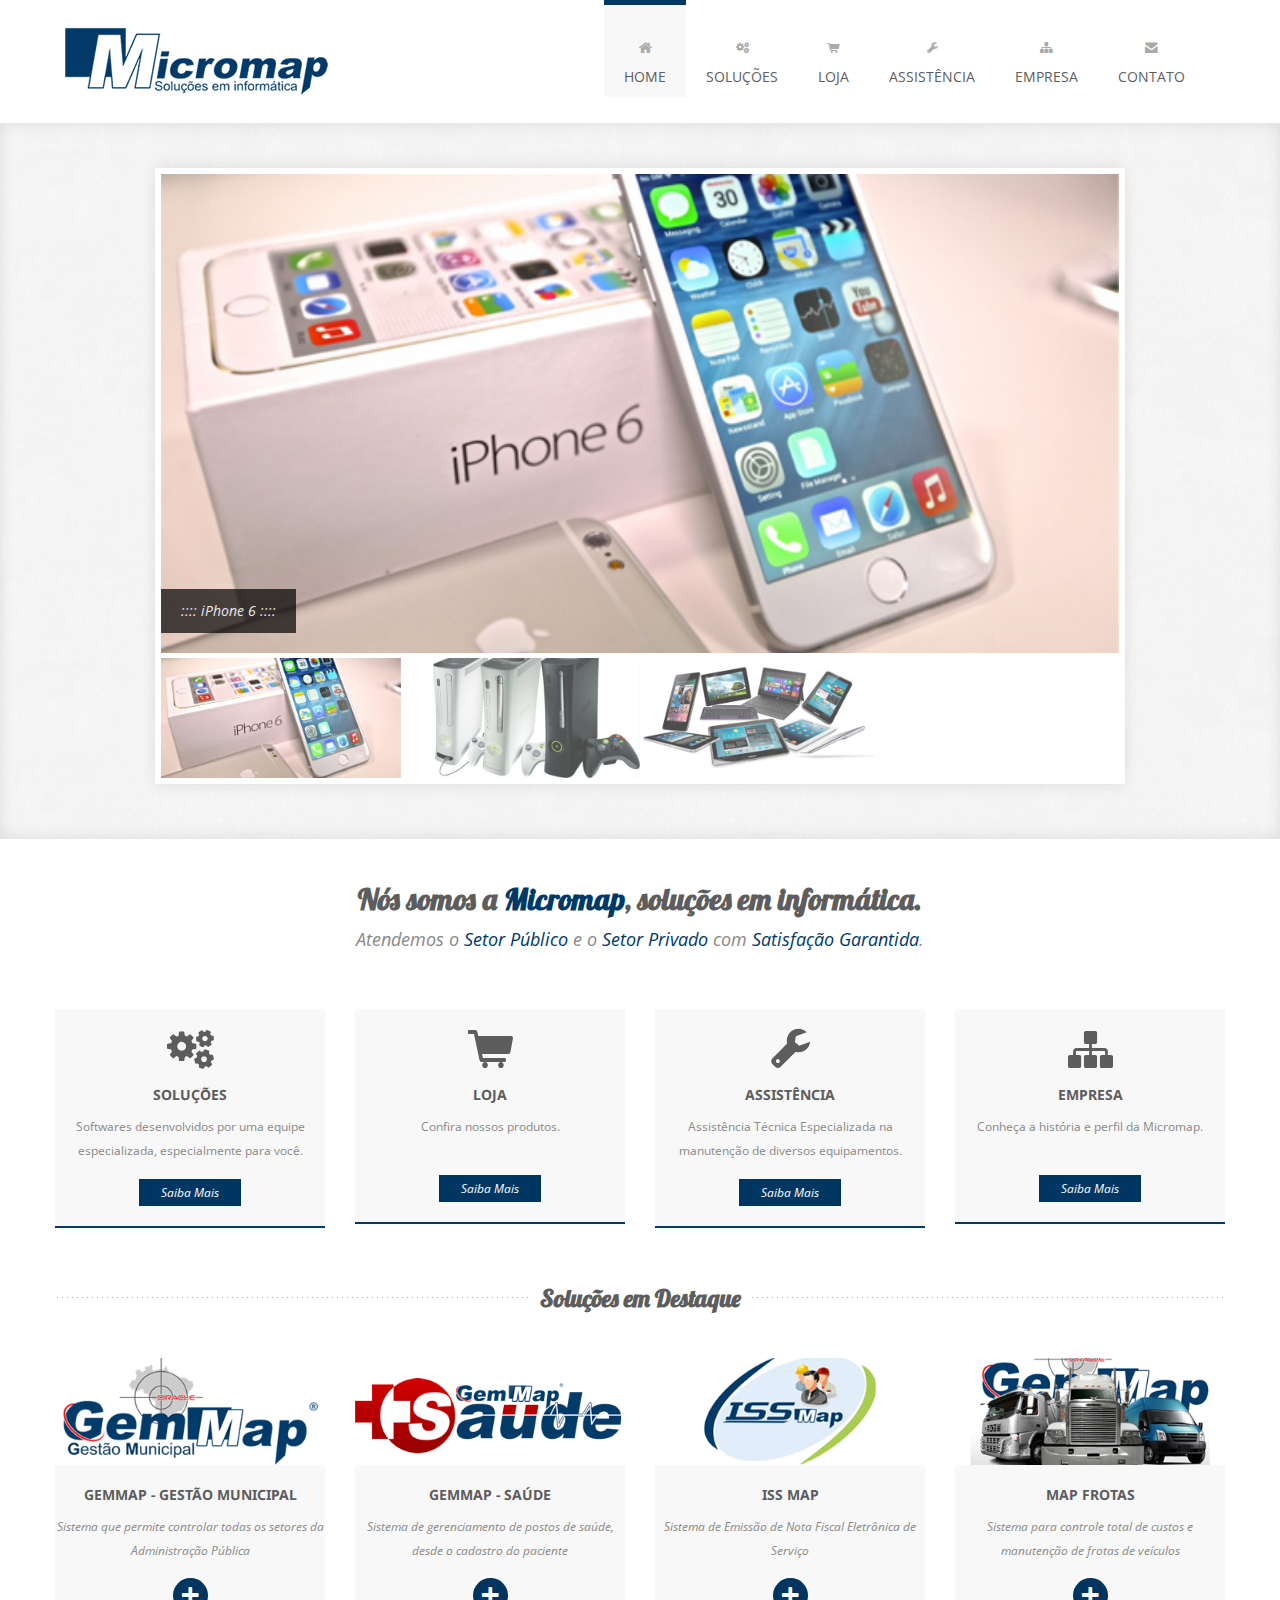
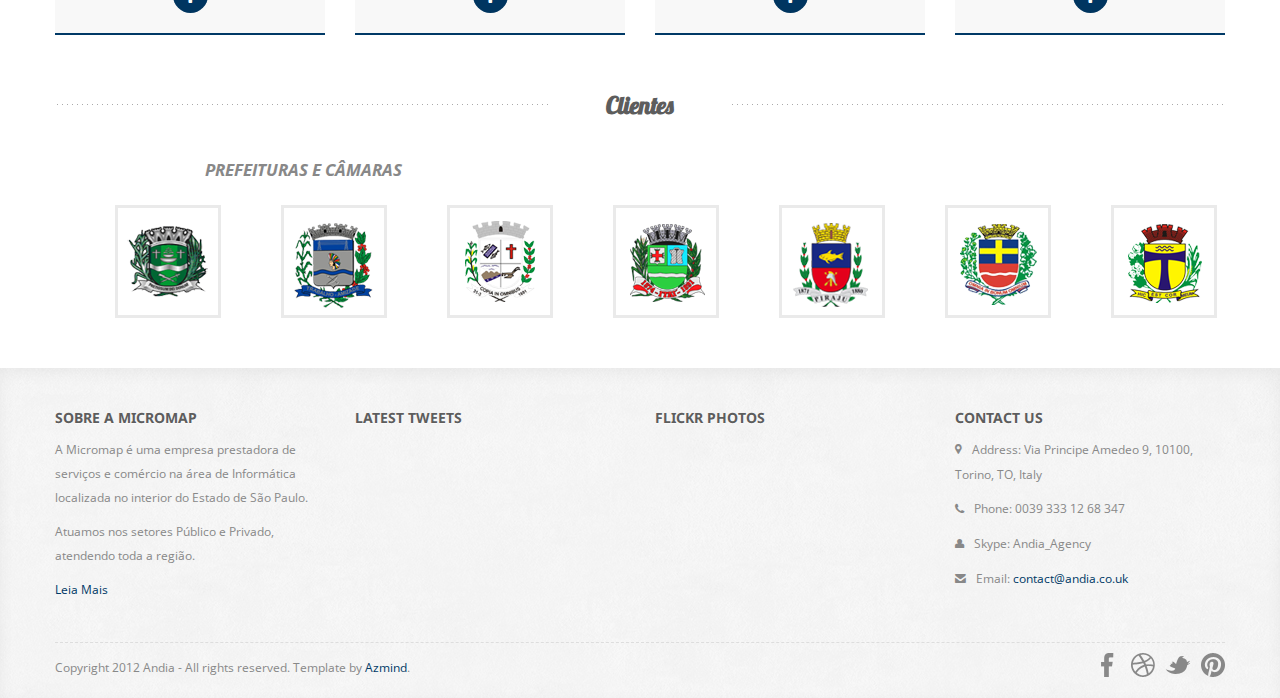
==== Site/src/main/webapp/index.html @ 8d714d4f "projeto" ====
<!DOCTYPE html>
<html lang="en">

    <head>

        <meta charset="utf-8">
        <title>Micromap - Soluções em Informática</title>
        <meta name="viewport" content="width=device-width, initial-scale=1.0">
        <meta name="description" content="">
        <meta name="author" content="">

        <!-- CSS -->
        <link rel="stylesheet" href="http://fonts.googleapis.com/css?family=Open+Sans:400italic,400">
        <link rel="stylesheet" href="http://fonts.googleapis.com/css?family=Droid+Sans">
        <link rel="stylesheet" href="http://fonts.googleapis.com/css?family=Lobster">
        <link rel="stylesheet" href="assets/bootstrap/css/bootstrap.min.css">
        <link rel="stylesheet" href="assets/prettyPhoto/css/prettyPhoto.css">
        <link rel="stylesheet" href="assets/css/flexslider.css">
        <link rel="stylesheet" href="assets/css/font-awesome.css">
        <link rel="stylesheet" href="assets/css/style.css">

        <!-- HTML5 shim, for IE6-8 support of HTML5 elements -->
        <!--[if lt IE 9]>
            <script src="http://html5shim.googlecode.com/svn/trunk/html5.js"></script>
        <![endif]-->

        <!-- Favicon and touch icons -->
        <link rel="shortcut icon" href="assets/ico/favicon.png">
        <link rel="apple-touch-icon-precomposed" sizes="144x144" href="assets/ico/apple-touch-icon-144-precomposed.png">
        <link rel="apple-touch-icon-precomposed" sizes="114x114" href="assets/ico/apple-touch-icon-114-precomposed.png">
        <link rel="apple-touch-icon-precomposed" sizes="72x72" href="assets/ico/apple-touch-icon-72-precomposed.png">
        <link rel="apple-touch-icon-precomposed" href="assets/ico/apple-touch-icon-57-precomposed.png">

    </head>

    <body>

        <!-- Header -->
        <div class="container">
            <div class="header row">
                <div class="span12">
                    <div class="navbar">
                        <div class="navbar-inner">
                            <a class="btn btn-navbar" data-toggle="collapse" data-target=".nav-collapse">
                                <span class="icon-bar"></span>
                                <span class="icon-bar"></span>
                                <span class="icon-bar"></span>
                            </a>
                            <h1>
                                <a class="brand" href="index.html">Micromap - Soluções em Informática</a>
                            </h1>
                            <div class="nav-collapse collapse">
                                <ul class="nav pull-right">
                                    <li class="current-page">
                                        <a href="index.html"><i class="icon-home"></i><br />Home</a>
                                    </li>
                                    <li>
                                        <a href="solucoes.html"><i class="icon-cogs"></i><br />Soluções</a>
                                    </li>
                                    <li>
                                        <a href="#"><i class="icon-shopping-cart"></i><br />Loja</a>
                                    </li>
                                    <li>
                                        <a href="assistencia.html"><i class="icon-wrench"></i><br />Assistência</a>
                                    </li>
                                    <li>
                                        <a href="empresa.html"><i class="icon-sitemap"></i><br />Empresa</a>
                                    </li>
                                    <li>
                                        <a href="contato.html"><i class="icon-envelope-alt"></i><br />Contato</a>
                                    </li>
                                </ul>
                            </div>
                        </div>
                    </div>
                </div>
            </div>
        </div>

        <!-- Slider -->
        <div class="slider">
            <div class="container">
                <div class="row">
                    <div class="span10 offset1">
                        <div class="flexslider">
                            <ul class="slides">
                                <li data-thumb="assets/img/slider/01.jpg">
                                    <img src="assets/img/slider/01.jpg">
                                    <p class="flex-caption">:::: iPhone 6 ::::</p>
                                </li>
                                <li data-thumb="assets/img/slider/02.jpg">
                                    <img src="assets/img/slider/02.jpg">
                                    <p class="flex-caption">:::: Xbox 360 ::::</p>
                                </li>
                                <li data-thumb="assets/img/slider/03.jpg">
                                    <img src="assets/img/slider/03.jpg">
                                    <p class="flex-caption">:::: Computadores, Celulares e Tablets ::::</p>
                                </li>
                            </ul>
                        </div>
                    </div>
                </div>
            </div>
        </div>

        <!-- Site Description -->
        <div class="presentation container">
            <h2>Nós somos a <span class="blue">Micromap</span>, soluções em informática.</h2>
            <p>Atendemos o <span class="blue">Setor Público</span> e o <span class="blue">Setor Privado </span>com <span class="blue">Satisfação Garantida</span>.</p>
        </div>

        <!-- Services -->
        <div class="what-we-do container">
            <div class="row">
                <div class="service span3">
                    <div class="icon-awesome">
                        <i class="icon-cogs"></i>
                    </div>
                    <h4>Soluções</h4>
                    <p>Softwares desenvolvidos por uma equipe especializada, especialmente para você.</p>
                    <a href="solucoes.html">Saiba Mais</a>
                </div>
                <div class="service span3">
                    <div class="icon-awesome">
                        <i class="icon-shopping-cart"></i>
                    </div>
                    <h4>Loja</h4>
                    <p>Confira nossos produtos.</p><br>
                    <a href="#">Saiba Mais</a>
                </div>
                <div class="service span3">
                    <div class="icon-awesome">
                        <i class="icon-wrench"></i>
                    </div>
                    <h4>Assistência</h4>
                    <p>Assistência Técnica Especializada na manutenção de diversos equipamentos.</p>
                    <a href="assistencia.html">Saiba Mais</a>
                </div>
                <div class="service span3">
                    <div class="icon-awesome">
                        <i class="icon-sitemap"></i>
                    </div>
                    <h4>Empresa</h4>
                    <p>Conheça a história e perfil da Micromap.</p><br>
                    <a href="empresa.html">Saiba Mais</a>
                </div>
            </div>
        </div>

        <!-- Latest Work -->
        <div class="portfolio container">
            <div class="portfolio-title">
                <h3>Soluções em Destaque</h3>
            </div>
            <div class="row">
                <div class="work span3">
                    <img src="assets/img/portfolio/work1.png" alt="">
                    <h4>GemMap - Gestão Municipal</h4>
                    <p>Sistema que permite controlar todas os setores da Administração Pública</p>
                    <div class="icon-awesome">
                        <a href="solucoes.html"><i class="icon-plus"></i></a>
                    </div>
                </div>
                <div class="work span3">
                    <img src="assets/img/portfolio/work2.png" alt="">
                    <h4>GemMap - Saúde</h4>
                    <p>Sistema de gerenciamento de postos de saúde, desde o cadastro do paciente</p>
                    <div class="icon-awesome">
                        <a href="solucoes.html"><i class="icon-plus"></i></a>
                    </div>
                </div>
                <div class="work span3">
                    <img src="assets/img/portfolio/work3.png" alt="">
                    <h4>ISS Map</h4>
                    <p>Sistema de Emissão de Nota Fiscal Eletrônica de Serviço</p>
                    <div class="icon-awesome">
                        <a href="solucoes.html"><i class="icon-plus"></i></a>
                    </div>
                </div>
                <div class="work span3">
                    <img src="assets/img/portfolio/work4.png" alt="">
                    <h4>Map Frotas</h4>
                    <p>Sistema para controle total de custos e manutenção de frotas de veículos</p>
                    <div class="icon-awesome">
                       <a href="solucoes.html"><i class="icon-plus"></i></a>
                    </div>
                </div>
            </div>
        </div>

        <!-- Testimonials -->
        <div class="testimonials container">
            <div class="testimonials-title">
                <h3>Clientes</h3>
            </div>
            <div class="row">
                <div class="testimonial-list span12">
                    <div class="tabbable tabs-below">
                        <div class="tab-content">
                            <div class="tab-pane active" id="prefeituras">
                             	<p style="font-size: 16.5px;font-weight: bold;">PREFEITURAS E CÂMARAS</p>
                                <img src="assets/img/clientes/logo_aguas.png" title="" alt="">
                                <img src="assets/img/clientes/logo_chavantes.png" title="" alt="">
                                <img src="assets/img/clientes/logo_fartura.png" title="" alt="">
                                <img src="assets/img/clientes/logo_itai.png" title="" alt="">
                                <img src="assets/img/clientes/logo_piraju.png" title="" alt="">
                                <img src="assets/img/clientes/logo_scruz.png" title="" alt="">
                                <img src="assets/img/clientes/logo_spedro.png" title="" alt="">
                                <br>
                            </div>
                        </div>
                   </div>
                </div>
            </div>
        </div>

        <!-- Footer -->
        <footer>
            <div class="container">
                <div class="row">
                    <div class="widget span3">
                        <h4>Sobre a Micromap</h4>
                        <p>A Micromap é uma empresa prestadora de serviços e comércio na área de Informática localizada no interior do Estado de São Paulo.
                        </p>
                        <p>Atuamos nos setores Público e Privado, atendendo toda a região.
                        </p>
                        <p><a href="empresa.html">Leia Mais</a></p>
                    </div>
                    <div class="widget span3">
                        <h4>Latest Tweets</h4>
                        <div class="show-tweets"></div>
                    </div>
                    <div class="widget span3">
                        <h4>Flickr Photos</h4>
                        <ul class="flickr-feed"></ul>
                    </div>
                    <div class="widget span3">
                        <h4>Contact Us</h4>
                        <p><i class="icon-map-marker"></i> Address: Via Principe Amedeo 9, 10100, Torino, TO, Italy</p>
                        <p><i class="icon-phone"></i> Phone: 0039 333 12 68 347</p>
                        <p><i class="icon-user"></i> Skype: Andia_Agency</p>
                        <p><i class="icon-envelope-alt"></i> Email: <a href="">contact@andia.co.uk</a></p>
                    </div>
                </div>
                <div class="footer-border"></div>
                <div class="row">
                    <div class="copyright span4">
                        <p>Copyright 2012 Andia - All rights reserved. Template by <a href="http://azmind.com">Azmind</a>.</p>
                    </div>
                    <div class="social span8">
                        <a class="facebook" href=""></a>
                        <a class="dribbble" href=""></a>
                        <a class="twitter" href=""></a>
                        <a class="pinterest" href=""></a>
                    </div>
                </div>
            </div>
        </footer>

        <!-- Javascript -->
        <script src="assets/js/jquery-1.8.2.min.js"></script>
        <script src="assets/bootstrap/js/bootstrap.min.js"></script>
        <script src="assets/js/jquery.flexslider.js"></script>
        <script src="assets/js/jquery.tweet.js"></script>
        <script src="assets/js/jflickrfeed.js"></script>
        <script src="http://maps.google.com/maps/api/js?sensor=true"></script>
        <script src="assets/js/jquery.ui.map.min.js"></script>
        <script src="assets/js/jquery.quicksand.js"></script>
        <script src="assets/prettyPhoto/js/jquery.prettyPhoto.js"></script>
        <script src="assets/js/scripts.js"></script>

    </body>

</html>
---- Site/src/main/webapp/assets/prettyPhoto/css/prettyPhoto.css ----
div.pp_default .pp_top,div.pp_default .pp_top .pp_middle,div.pp_default .pp_top .pp_left,div.pp_default .pp_top .pp_right,div.pp_default .pp_bottom,div.pp_default .pp_bottom .pp_left,div.pp_default .pp_bottom .pp_middle,div.pp_default .pp_bottom .pp_right{height:13px}
div.pp_default .pp_top .pp_left{background:url(../images/prettyPhoto/default/sprite.png) -78px -93px no-repeat}
div.pp_default .pp_top .pp_middle{background:url(../images/prettyPhoto/default/sprite_x.png) top left repeat-x}
div.pp_default .pp_top .pp_right{background:url(../images/prettyPhoto/default/sprite.png) -112px -93px no-repeat}
div.pp_default .pp_content .ppt{color:#f8f8f8}
div.pp_default .pp_content_container .pp_left{background:url(../images/prettyPhoto/default/sprite_y.png) -7px 0 repeat-y;padding-left:13px}
div.pp_default .pp_content_container .pp_right{background:url(../images/prettyPhoto/default/sprite_y.png) top right repeat-y;padding-right:13px}
div.pp_default .pp_next:hover{background:url(../images/prettyPhoto/default/sprite_next.png) center right no-repeat;cursor:pointer}
div.pp_default .pp_previous:hover{background:url(../images/prettyPhoto/default/sprite_prev.png) center left no-repeat;cursor:pointer}
div.pp_default .pp_expand{background:url(../images/prettyPhoto/default/sprite.png) 0 -29px no-repeat;cursor:pointer;width:28px;height:28px}
div.pp_default .pp_expand:hover{background:url(../images/prettyPhoto/default/sprite.png) 0 -56px no-repeat;cursor:pointer}
div.pp_default .pp_contract{background:url(../images/prettyPhoto/default/sprite.png) 0 -84px no-repeat;cursor:pointer;width:28px;height:28px}
div.pp_default .pp_contract:hover{background:url(../images/prettyPhoto/default/sprite.png) 0 -113px no-repeat;cursor:pointer}
div.pp_default .pp_close{width:30px;height:30px;background:url(../images/prettyPhoto/default/sprite.png) 2px 1px no-repeat;cursor:pointer}
div.pp_default .pp_gallery ul li a{background:url(../images/prettyPhoto/default/default_thumb.png) center center #f8f8f8;border:1px solid #aaa}
div.pp_default .pp_social{margin-top:7px}
div.pp_default .pp_gallery a.pp_arrow_previous,div.pp_default .pp_gallery a.pp_arrow_next{position:static;left:auto}
div.pp_default .pp_nav .pp_play,div.pp_default .pp_nav .pp_pause{background:url(../images/prettyPhoto/default/sprite.png) -51px 1px no-repeat;height:30px;width:30px}
div.pp_default .pp_nav .pp_pause{background-position:-51px -29px}
div.pp_default a.pp_arrow_previous,div.pp_default a.pp_arrow_next{background:url(../images/prettyPhoto/default/sprite.png) -31px -3px no-repeat;height:20px;width:20px;margin:4px 0 0}
div.pp_default a.pp_arrow_next{left:52px;background-position:-82px -3px}
div.pp_default .pp_content_container .pp_details{margin-top:5px}
div.pp_default .pp_nav{clear:none;height:30px;width:110px;position:relative}
div.pp_default .pp_nav .currentTextHolder{font-family:Georgia;font-style:italic;color:#999;font-size:11px;left:75px;line-height:25px;position:absolute;top:2px;margin:0;padding:0 0 0 10px}
div.pp_default .pp_close:hover,div.pp_default .pp_nav .pp_play:hover,div.pp_default .pp_nav .pp_pause:hover,div.pp_default .pp_arrow_next:hover,div.pp_default .pp_arrow_previous:hover{opacity:0.7}
div.pp_default .pp_description{font-size:11px;font-weight:700;line-height:14px;margin:5px 50px 5px 0}
div.pp_default .pp_bottom .pp_left{background:url(../images/prettyPhoto/default/sprite.png) -78px -127px no-repeat}
div.pp_default .pp_bottom .pp_middle{background:url(../images/prettyPhoto/default/sprite_x.png) bottom left repeat-x}
div.pp_default .pp_bottom .pp_right{background:url(../images/prettyPhoto/default/sprite.png) -112px -127px no-repeat}
div.pp_default .pp_loaderIcon{background:url(../images/prettyPhoto/default/loader.gif) center center no-repeat}
div.light_rounded .pp_top .pp_left{background:url(../images/prettyPhoto/light_rounded/sprite.png) -88px -53px no-repeat}
div.light_rounded .pp_top .pp_right{background:url(../images/prettyPhoto/light_rounded/sprite.png) -110px -53px no-repeat}
div.light_rounded .pp_next:hover{background:url(../images/prettyPhoto/light_rounded/btnNext.png) center right no-repeat;cursor:pointer}
div.light_rounded .pp_previous:hover{background:url(../images/prettyPhoto/light_rounded/btnPrevious.png) center left no-repeat;cursor:pointer}
div.light_rounded .pp_expand{background:url(../images/prettyPhoto/light_rounded/sprite.png) -31px -26px no-repeat;cursor:pointer}
div.light_rounded .pp_expand:hover{background:url(../images/prettyPhoto/light_rounded/sprite.png) -31px -47px no-repeat;cursor:pointer}
div.light_rounded .pp_contract{background:url(../images/prettyPhoto/light_rounded/sprite.png) 0 -26px no-repeat;cursor:pointer}
div.light_rounded .pp_contract:hover{background:url(../images/prettyPhoto/light_rounded/sprite.png) 0 -47px no-repeat;cursor:pointer}
div.light_rounded .pp_close{width:75px;height:22px;background:url(../images/prettyPhoto/light_rounded/sprite.png) -1px -1px no-repeat;cursor:pointer}
div.light_rounded .pp_nav .pp_play{background:url(../images/prettyPhoto/light_rounded/sprite.png) -1px -100px no-repeat;height:15px;width:14px}
div.light_rounded .pp_nav .pp_pause{background:url(../images/prettyPhoto/light_rounded/sprite.png) -24px -100px no-repeat;height:15px;width:14px}
div.light_rounded .pp_arrow_previous{background:url(../images/prettyPhoto/light_rounded/sprite.png) 0 -71px no-repeat}
div.light_rounded .pp_arrow_next{background:url(../images/prettyPhoto/light_rounded/sprite.png) -22px -71px no-repeat}
div.light_rounded .pp_bottom .pp_left{background:url(../images/prettyPhoto/light_rounded/sprite.png) -88px -80px no-repeat}
div.light_rounded .pp_bottom .pp_right{background:url(../images/prettyPhoto/light_rounded/sprite.png) -110px -80px no-repeat}
div.dark_rounded .pp_top .pp_left{background:url(../images/prettyPhoto/dark_rounded/sprite.png) -88px -53px no-repeat}
div.dark_rounded .pp_top .pp_right{background:url(../images/prettyPhoto/dark_rounded/sprite.png) -110px -53px no-repeat}
div.dark_rounded .pp_content_container .pp_left{background:url(../images/prettyPhoto/dark_rounded/contentPattern.png) top left repeat-y}
div.dark_rounded .pp_content_container .pp_right{background:url(../images/prettyPhoto/dark_rounded/contentPattern.png) top right repeat-y}
div.dark_rounded .pp_next:hover{background:url(../images/prettyPhoto/dark_rounded/btnNext.png) center right no-repeat;cursor:pointer}
div.dark_rounded .pp_previous:hover{background:url(../images/prettyPhoto/dark_rounded/btnPrevious.png) center left no-repeat;cursor:pointer}
div.dark_rounded .pp_expand{background:url(../images/prettyPhoto/dark_rounded/sprite.png) -31px -26px no-repeat;cursor:pointer}
div.dark_rounded .pp_expand:hover{background:url(../images/prettyPhoto/dark_rounded/sprite.png) -31px -47px no-repeat;cursor:pointer}
div.dark_rounded .pp_contract{background:url(../images/prettyPhoto/dark_rounded/sprite.png) 0 -26px no-repeat;cursor:pointer}
div.dark_rounded .pp_contract:hover{background:url(../images/prettyPhoto/dark_rounded/sprite.png) 0 -47px no-repeat;cursor:pointer}
div.dark_rounded .pp_close{width:75px;height:22px;background:url(../images/prettyPhoto/dark_rounded/sprite.png) -1px -1px no-repeat;cursor:pointer}
div.dark_rounded .pp_description{margin-right:85px;color:#fff}
div.dark_rounded .pp_nav .pp_play{background:url(../images/prettyPhoto/dark_rounded/sprite.png) -1px -100px no-repeat;height:15px;width:14px}
div.dark_rounded .pp_nav .pp_pause{background:url(../images/prettyPhoto/dark_rounded/sprite.png) -24px -100px no-repeat;height:15px;width:14px}
div.dark_rounded .pp_arrow_previous{background:url(../images/prettyPhoto/dark_rounded/sprite.png) 0 -71px no-repeat}
div.dark_rounded .pp_arrow_next{background:url(../images/prettyPhoto/dark_rounded/sprite.png) -22px -71px no-repeat}
div.dark_rounded .pp_bottom .pp_left{background:url(../images/prettyPhoto/dark_rounded/sprite.png) -88px -80px no-repeat}
div.dark_rounded .pp_bottom .pp_right{background:url(../images/prettyPhoto/dark_rounded/sprite.png) -110px -80px no-repeat}
div.dark_rounded .pp_loaderIcon{background:url(../images/prettyPhoto/dark_rounded/loader.gif) center center no-repeat}
div.dark_square .pp_left,div.dark_square .pp_middle,div.dark_square .pp_right,div.dark_square .pp_content{background:#000}
div.dark_square .pp_description{color:#fff;margin:0 85px 0 0}
div.dark_square .pp_loaderIcon{background:url(../images/prettyPhoto/dark_square/loader.gif) center center no-repeat}
div.dark_square .pp_expand{background:url(../images/prettyPhoto/dark_square/sprite.png) -31px -26px no-repeat;cursor:pointer}
div.dark_square .pp_expand:hover{background:url(../images/prettyPhoto/dark_square/sprite.png) -31px -47px no-repeat;cursor:pointer}
div.dark_square .pp_contract{background:url(../images/prettyPhoto/dark_square/sprite.png) 0 -26px no-repeat;cursor:pointer}
div.dark_square .pp_contract:hover{background:url(../images/prettyPhoto/dark_square/sprite.png) 0 -47px no-repeat;cursor:pointer}
div.dark_square .pp_close{width:75px;height:22px;background:url(../images/prettyPhoto/dark_square/sprite.png) -1px -1px no-repeat;cursor:pointer}
div.dark_square .pp_nav{clear:none}
div.dark_square .pp_nav .pp_play{background:url(../images/prettyPhoto/dark_square/sprite.png) -1px -100px no-repeat;height:15px;width:14px}
div.dark_square .pp_nav .pp_pause{background:url(../images/prettyPhoto/dark_square/sprite.png) -24px -100px no-repeat;height:15px;width:14px}
div.dark_square .pp_arrow_previous{background:url(../images/prettyPhoto/dark_square/sprite.png) 0 -71px no-repeat}
div.dark_square .pp_arrow_next{background:url(../images/prettyPhoto/dark_square/sprite.png) -22px -71px no-repeat}
div.dark_square .pp_next:hover{background:url(../images/prettyPhoto/dark_square/btnNext.png) center right no-repeat;cursor:pointer}
div.dark_square .pp_previous:hover{background:url(../images/prettyPhoto/dark_square/btnPrevious.png) center left no-repeat;cursor:pointer}
div.light_square .pp_expand{background:url(../images/prettyPhoto/light_square/sprite.png) -31px -26px no-repeat;cursor:pointer}
div.light_square .pp_expand:hover{background:url(../images/prettyPhoto/light_square/sprite.png) -31px -47px no-repeat;cursor:pointer}
div.light_square .pp_contract{background:url(../images/prettyPhoto/light_square/sprite.png) 0 -26px no-repeat;cursor:pointer}
div.light_square .pp_contract:hover{background:url(../images/prettyPhoto/light_square/sprite.png) 0 -47px no-repeat;cursor:pointer}
div.light_square .pp_close{width:75px;height:22px;background:url(../images/prettyPhoto/light_square/sprite.png) -1px -1px no-repeat;cursor:pointer}
div.light_square .pp_nav .pp_play{background:url(../images/prettyPhoto/light_square/sprite.png) -1px -100px no-repeat;height:15px;width:14px}
div.light_square .pp_nav .pp_pause{background:url(../images/prettyPhoto/light_square/sprite.png) -24px -100px no-repeat;height:15px;width:14px}
div.light_square .pp_arrow_previous{background:url(../images/prettyPhoto/light_square/sprite.png) 0 -71px no-repeat}
div.light_square .pp_arrow_next{background:url(../images/prettyPhoto/light_square/sprite.png) -22px -71px no-repeat}
div.light_square .pp_next:hover{background:url(../images/prettyPhoto/light_square/btnNext.png) center right no-repeat;cursor:pointer}
div.light_square .pp_previous:hover{background:url(../images/prettyPhoto/light_square/btnPrevious.png) center left no-repeat;cursor:pointer}
div.facebook .pp_top .pp_left{background:url(../images/prettyPhoto/facebook/sprite.png) -88px -53px no-repeat}
div.facebook .pp_top .pp_middle{background:url(../images/prettyPhoto/facebook/contentPatternTop.png) top left repeat-x}
div.facebook .pp_top .pp_right{background:url(../images/prettyPhoto/facebook/sprite.png) -110px -53px no-repeat}
div.facebook .pp_content_container .pp_left{background:url(../images/prettyPhoto/facebook/contentPatternLeft.png) top left repeat-y}
div.facebook .pp_content_container .pp_right{background:url(../images/prettyPhoto/facebook/contentPatternRight.png) top right repeat-y}
div.facebook .pp_expand{background:url(../images/prettyPhoto/facebook/sprite.png) -31px -26px no-repeat;cursor:pointer}
div.facebook .pp_expand:hover{background:url(../images/prettyPhoto/facebook/sprite.png) -31px -47px no-repeat;cursor:pointer}
div.facebook .pp_contract{background:url(../images/prettyPhoto/facebook/sprite.png) 0 -26px no-repeat;cursor:pointer}
div.facebook .pp_contract:hover{background:url(../images/prettyPhoto/facebook/sprite.png) 0 -47px no-repeat;cursor:pointer}
div.facebook .pp_close{width:22px;height:22px;background:url(../images/prettyPhoto/facebook/sprite.png) -1px -1px no-repeat;cursor:pointer}
div.facebook .pp_description{margin:0 37px 0 0}
div.facebook .pp_loaderIcon{background:url(../images/prettyPhoto/facebook/loader.gif) center center no-repeat}
div.facebook .pp_arrow_previous{background:url(../images/prettyPhoto/facebook/sprite.png) 0 -71px no-repeat;height:22px;margin-top:0;width:22px}
div.facebook .pp_arrow_previous.disabled{background-position:0 -96px;cursor:default}
div.facebook .pp_arrow_next{background:url(../images/prettyPhoto/facebook/sprite.png) -32px -71px no-repeat;height:22px;margin-top:0;width:22px}
div.facebook .pp_arrow_next.disabled{background-position:-32px -96px;cursor:default}
div.facebook .pp_nav{margin-top:0}
div.facebook .pp_nav p{font-size:15px;padding:0 3px 0 4px}
div.facebook .pp_nav .pp_play{background:url(../images/prettyPhoto/facebook/sprite.png) -1px -123px no-repeat;height:22px;width:22px}
div.facebook .pp_nav .pp_pause{background:url(../images/prettyPhoto/facebook/sprite.png) -32px -123px no-repeat;height:22px;width:22px}
div.facebook .pp_next:hover{background:url(../images/prettyPhoto/facebook/btnNext.png) center right no-repeat;cursor:pointer}
div.facebook .pp_previous:hover{background:url(../images/prettyPhoto/facebook/btnPrevious.png) center left no-repeat;cursor:pointer}
div.facebook .pp_bottom .pp_left{background:url(../images/prettyPhoto/facebook/sprite.png) -88px -80px no-repeat}
div.facebook .pp_bottom .pp_middle{background:url(../images/prettyPhoto/facebook/contentPatternBottom.png) top left repeat-x}
div.facebook .pp_bottom .pp_right{background:url(../images/prettyPhoto/facebook/sprite.png) -110px -80px no-repeat}
div.pp_pic_holder a:focus{outline:none}
div.pp_overlay{background:#000;display:none;left:0;position:absolute;top:0;width:100%;z-index:9500}
div.pp_pic_holder{display:none;position:absolute;width:100px;z-index:10000}
.pp_content{height:40px;min-width:40px}
* html .pp_content{width:40px}
.pp_content_container{position:relative;text-align:left;width:100%}
.pp_content_container .pp_left{padding-left:20px}
.pp_content_container .pp_right{padding-right:20px}
.pp_content_container .pp_details{float:left;margin:10px 0 2px}
.pp_description{display:none;margin:0}
.pp_social{float:left;margin:0}
.pp_social .facebook{float:left;margin-left:5px;width:55px;overflow:hidden}
.pp_social .twitter{float:left}
.pp_nav{clear:right;float:left;margin:3px 10px 0 0}
.pp_nav p{float:left;white-space:nowrap;margin:2px 4px}
.pp_nav .pp_play,.pp_nav .pp_pause{float:left;margin-right:4px;text-indent:-10000px}
a.pp_arrow_previous,a.pp_arrow_next{display:block;float:left;height:15px;margin-top:3px;overflow:hidden;text-indent:-10000px;width:14px}
.pp_hoverContainer{position:absolute;top:0;width:100%;z-index:2000}
.pp_gallery{display:none;left:50%;margin-top:-50px;position:absolute;z-index:10000}
.pp_gallery div{float:left;overflow:hidden;position:relative}
.pp_gallery ul{float:left;height:35px;position:relative;white-space:nowrap;margin:0 0 0 5px;padding:0}
.pp_gallery ul a{border:1px rgba(0,0,0,0.5) solid;display:block;float:left;height:33px;overflow:hidden}
.pp_gallery ul a img{border:0}
.pp_gallery li{display:block;float:left;margin:0 5px 0 0;padding:0}
.pp_gallery li.default a{background:url(../images/prettyPhoto/facebook/default_thumbnail.gif) 0 0 no-repeat;display:block;height:33px;width:50px}
.pp_gallery .pp_arrow_previous,.pp_gallery .pp_arrow_next{margin-top:7px!important}
a.pp_next{background:url(../images/prettyPhoto/light_rounded/btnNext.png) 10000px 10000px no-repeat;display:block;float:right;height:100%;text-indent:-10000px;width:49%}
a.pp_previous{background:url(../images/prettyPhoto/light_rounded/btnNext.png) 10000px 10000px no-repeat;display:block;float:left;height:100%;text-indent:-10000px;width:49%}
a.pp_expand,a.pp_contract{cursor:pointer;display:none;height:20px;position:absolute;right:30px;text-indent:-10000px;top:10px;width:20px;z-index:20000}
a.pp_close{position:absolute;right:0;top:0;display:block;line-height:22px;text-indent:-10000px}
.pp_loaderIcon{display:block;height:24px;left:50%;position:absolute;top:50%;width:24px;margin:-12px 0 0 -12px}
#pp_full_res{line-height:1!important}
#pp_full_res .pp_inline{text-align:left}
#pp_full_res .pp_inline p{margin:0 0 15px}
div.ppt{color:#fff;display:none;font-size:17px;z-index:9999;margin:0 0 5px 15px}
div.pp_default .pp_content,div.light_rounded .pp_content{background-color:#fff}
div.pp_default #pp_full_res .pp_inline,div.light_rounded .pp_content .ppt,div.light_rounded #pp_full_res .pp_inline,div.light_square .pp_content .ppt,div.light_square #pp_full_res .pp_inline,div.facebook .pp_content .ppt,div.facebook #pp_full_res .pp_inline{color:#000}
div.pp_default .pp_gallery ul li a:hover,div.pp_default .pp_gallery ul li.selected a,.pp_gallery ul a:hover,.pp_gallery li.selected a{border-color:#fff}
div.pp_default .pp_details,div.light_rounded .pp_details,div.dark_rounded .pp_details,div.dark_square .pp_details,div.light_square .pp_details,div.facebook .pp_details{position:relative}
div.light_rounded .pp_top .pp_middle,div.light_rounded .pp_content_container .pp_left,div.light_rounded .pp_content_container .pp_right,div.light_rounded .pp_bottom .pp_middle,div.light_square .pp_left,div.light_square .pp_middle,div.light_square .pp_right,div.light_square .pp_content,div.facebook .pp_content{background:#fff}
div.light_rounded .pp_description,div.light_square .pp_description{margin-right:85px}
div.light_rounded .pp_gallery a.pp_arrow_previous,div.light_rounded .pp_gallery a.pp_arrow_next,div.dark_rounded .pp_gallery a.pp_arrow_previous,div.dark_rounded .pp_gallery a.pp_arrow_next,div.dark_square .pp_gallery a.pp_arrow_previous,div.dark_square .pp_gallery a.pp_arrow_next,div.light_square .pp_gallery a.pp_arrow_previous,div.light_square .pp_gallery a.pp_arrow_next{margin-top:12px!important}
div.light_rounded .pp_arrow_previous.disabled,div.dark_rounded .pp_arrow_previous.disabled,div.dark_square .pp_arrow_previous.disabled,div.light_square .pp_arrow_previous.disabled{background-position:0 -87px;cursor:default}
div.light_rounded .pp_arrow_next.disabled,div.dark_rounded .pp_arrow_next.disabled,div.dark_square .pp_arrow_next.disabled,div.light_square .pp_arrow_next.disabled{background-position:-22px -87px;cursor:default}
div.light_rounded .pp_loaderIcon,div.light_square .pp_loaderIcon{background:url(../images/prettyPhoto/light_rounded/loader.gif) center center no-repeat}
div.dark_rounded .pp_top .pp_middle,div.dark_rounded .pp_content,div.dark_rounded .pp_bottom .pp_middle{background:url(../images/prettyPhoto/dark_rounded/contentPattern.png) top left repeat}
div.dark_rounded .currentTextHolder,div.dark_square .currentTextHolder{color:#c4c4c4}
div.dark_rounded #pp_full_res .pp_inline,div.dark_square #pp_full_res .pp_inline{color:#fff}
.pp_top,.pp_bottom{height:20px;position:relative}
* html .pp_top,* html .pp_bottom{padding:0 20px}
.pp_top .pp_left,.pp_bottom .pp_left{height:20px;left:0;position:absolute;width:20px}
.pp_top .pp_middle,.pp_bottom .pp_middle{height:20px;left:20px;position:absolute;right:20px}
* html .pp_top .pp_middle,* html .pp_bottom .pp_middle{left:0;position:static}
.pp_top .pp_right,.pp_bottom .pp_right{height:20px;left:auto;position:absolute;right:0;top:0;width:20px}
.pp_fade,.pp_gallery li.default a img{display:none}
---- Site/src/main/webapp/assets/css/style.css ----
/*
 *
 * Template Name: Andia
 * Template URI: http://azmind.com
 * Description: Andia - Responsive Agency Template
 * Author: Anli Zaimi
 * Author URI: http://azmind.com
 *
 */


body {
    background: #fff;
    text-align: center;
    font-family: 'Open Sans', Helvetica, Arial, sans-serif;
    color: #888;
    font-size: 12px;
}

.blue { color: #003966; }

a {
    color: #003966;
    text-decoration: none;
    -o-transition: all .3s;
    -moz-transition: all .3s;
    -webkit-transition: all .3s;
    -ms-transition: all .3s;
}

a:hover { color: #888; text-decoration: none; }

strong { font-weight: bold; }


/* ----- Header ----- */

.header .navbar {
    margin-bottom: 0;
}

.header .navbar-inner {
    background: #fff;
    border: 0;
    -moz-border-radius: 0;
    -webkit-border-radius: 0;
    border-radius: 0;
    -moz-box-shadow: none;
    -webkit-box-shadow: none;
    box-shadow: none;
}

.header h1 {
    float: left;
    margin: 0;
    text-align: left;
}

.header a.brand {
    display: inline-block;
    text-indent: -9999px;
    width: 280px;
    height: 63px;
    padding: 30px 0;
    background: url(../img/logo.png) 10px center no-repeat;
}

.header ul.nav {
    font-size: 14px;
    text-transform: uppercase;
}

.header ul.nav li a {
    padding: 30px 20px 10px 20px;
    color: #5d5d5d;
    text-shadow: none;
}

.header ul.nav li.current-page a {
    padding-top: 25px;
    border-top: 5px solid #003966;
    background: #f8f8f8;
}

.header ul.nav li a:hover {
    background: #003966;
    color: #fff;
}

.header ul.nav li a i {
    line-height: 35px;
    color: #aaa;
}

.header ul.nav li a:hover i { color: #fff; }


/* ----- Slider ----- */

.slider {
    margin: 0 auto;
    background: #f8f8f8 url(../img/pattern.jpg) left top repeat;
    -moz-box-shadow:
        0 5px 15px 0 rgba(0,0,0,.05) inset,
        0 -5px 15px 0 rgba(0,0,0,.05) inset;
    -webkit-box-shadow:
        0 5px 15px 0 rgba(0,0,0,.05) inset,
        0 -5px 15px 0 rgba(0,0,0,.05) inset;
    box-shadow:
        0 5px 15px 0 rgba(0,0,0,.05) inset,
        0 -5px 15px 0 rgba(0,0,0,.05) inset;
}

.flexslider {
    margin-top: 45px;
    margin-bottom: 55px;
    border: 6px solid #fff;
    -moz-border-radius: 0;
    -webkit-border-radius: 0;
    border-radius: 0;
    -moz-box-shadow:
        0 5px 15px 0 rgba(0,0,0,.05),
        0 -5px 15px 0 rgba(0,0,0,.05);
    -webkit-box-shadow:
        0 5px 15px 0 rgba(0,0,0,.05),
        0 -5px 15px 0 rgba(0,0,0,.05);
    box-shadow:
        0 5px 15px 0 rgba(0,0,0,.05),
        0 -5px 15px 0 rgba(0,0,0,.05);
}

.flex-caption {
    position: absolute;
    bottom: 20px;
    max-width: 920px;
    padding: 10px 20px;
    margin: 0;
    background: #1d1d1d; /* browsers that don't support rgba */
    background: rgba(0, 0, 0, .7);
    font-size: 14px;
    line-height: 24px;
    color: #eaeaea;
    text-align: left;
    font-style: italic;
}


/* ----- Presentation ----- */

.presentation {
    margin-top: 30px;
}

.presentation h2 {
    font-family: 'Lobster', cursive;
    font-size: 30px;
    color: #5d5d5d;
}

.presentation p {
    font-size: 18px;
    font-style: italic;
}


/* ----- What we do ----- */

.what-we-do {
    margin-top: 50px;
}

.what-we-do .service {
    padding-bottom: 23px;
    background: #f8f8f8;
    border-bottom: 2px solid #003966;
}

.what-we-do .service:hover {
    box-shadow:
        0 5px 15px 0 rgba(0,0,0,.05),
        0 1px 25px 0 rgba(0,0,0,.05) inset,
        0 -1px 25px 0 rgba(0,0,0,.05) inset;
    -o-transition: all .5s;
    -moz-transition: all .5s;
    -webkit-transition: all .5s;
    -ms-transition: all .5s;
}

.what-we-do .service .icon-awesome {
    margin-top: 15px;
    font-size: 50px;
    line-height: 50px;
    color: #5d5d5d;
}

.what-we-do .service h4 {
    margin-top: 5px;
    font-family: 'Droid Sans', Helvetica, Arial, sans-serif;
    font-size: 14px;
    color: #5d5d5d;
    text-transform: uppercase;
    text-shadow: 0 1px 0 rgba(255,255,255,.7);
}

.what-we-do .service p {
    padding-bottom: 10px;
    line-height: 24px;
}

.what-we-do .service a {
    padding: 5px 22px;
    background: #003966;
    color: #fff;
    font-style: italic;
    text-decoration: none;
    -moz-box-shadow:
        0 1px 25px 0 rgba(0,0,0,.05) inset,
        0 -1px 25px 0 rgba(0,0,0,.05) inset;
    -webkit-box-shadow:
        0 1px 25px 0 rgba(0,0,0,.05) inset,
        0 -1px 25px 0 rgba(0,0,0,.05) inset;
    box-shadow:
        0 1px 25px 0 rgba(0,0,0,.05) inset,
        0 -1px 25px 0 rgba(0,0,0,.05) inset;
}

.what-we-do .service a:hover {
    -moz-box-shadow: none;
    -webkit-box-shadow: none;
    box-shadow: none;
}

.what-we-do .service a:active {
    -moz-box-shadow:
        0 5px 10px 0 rgba(0,0,0,.15) inset,
        0 -1px 25px 0 rgba(0,0,0,.05) inset;
    -webkit-box-shadow:
        0 5px 10px 0 rgba(0,0,0,.15) inset,
        0 -1px 25px 0 rgba(0,0,0,.05) inset;
    box-shadow:
        0 5px 10px 0 rgba(0,0,0,.15) inset,
        0 -1px 25px 0 rgba(0,0,0,.05) inset;
}


/* ----- Portfolio ----- */

.portfolio {
    margin-top: 50px;
}

.portfolio-title {
    background: url(../img/line.png) left center repeat-x;
}

.portfolio-title h3 {
    width: 220px;
    margin: 0 auto;
    background: #fff;
    font-family: 'Lobster', cursive;
    font-size: 24px;
    color: #5d5d5d;
}

.portfolio .work {
    margin-top: 40px;
    padding-bottom: 20px;
    background: #f8f8f8;
    border-bottom: 2px solid #003966;
}

.portfolio .work:hover img {
    opacity: 0.7;
    -o-transition: all .3s;
    -moz-transition: all .3s;
    -webkit-transition: all .3s;
    -ms-transition: all .3s;
}

.portfolio .work:hover {
    box-shadow:
        0 5px 15px 0 rgba(0,0,0,.05),
        0 1px 25px 0 rgba(0,0,0,.05) inset,
        0 -1px 25px 0 rgba(0,0,0,.05) inset;
    -o-transition: all .5s;
    -moz-transition: all .5s;
    -webkit-transition: all .5s;
    -ms-transition: all .5s;
}

.portfolio .work .icon-awesome {
    margin-top: 15px;
    font-size: 22px;
    line-height: 22px;
}

.portfolio .work .icon-awesome a {
    display: inline-block;
    padding: 5px 9px;
    background: #003966; 
    color: #fff;
    -moz-border-radius: 19px;
    -webkit-border-radius: 19px;
    border-radius: 19px;
    -moz-box-shadow:
        0 1px 25px 0 rgba(0,0,0,.05) inset,
        0 -1px 25px 0 rgba(0,0,0,.05) inset;
    -webkit-box-shadow:
        0 1px 25px 0 rgba(0,0,0,.05) inset,
        0 -1px 25px 0 rgba(0,0,0,.05) inset;
    box-shadow:
        0 1px 25px 0 rgba(0,0,0,.05) inset,
        0 -1px 25px 0 rgba(0,0,0,.05) inset;
}

.portfolio .work .icon-awesome a:hover {
    background: #5d5d5d;
    -moz-box-shadow: none;
    -webkit-box-shadow: none;
    box-shadow: none;
}

.portfolio .work .icon-awesome a:active {
    -moz-box-shadow:
        0 5px 10px 0 rgba(0,0,0,.15) inset,
        0 -1px 25px 0 rgba(0,0,0,.05) inset;
    -webkit-box-shadow:
        0 5px 10px 0 rgba(0,0,0,.15) inset,
        0 -1px 25px 0 rgba(0,0,0,.05) inset;
    box-shadow:
        0 5px 10px 0 rgba(0,0,0,.15) inset,
        0 -1px 25px 0 rgba(0,0,0,.05) inset;
}

.portfolio .work h4 {
    margin-top: 20px;
    font-family: 'Droid Sans', Helvetica, Arial, sans-serif;
    font-size: 14px;
    color: #5d5d5d;
    text-transform: uppercase;
    text-shadow: 0 1px 0 rgba(255,255,255,.7);
}

.portfolio .work p {
    line-height: 24px;
    font-style: italic;
}


/* ----- Testimonials ----- */

.testimonials {
    margin-top: 50px;
    padding-bottom: 50px;
}

.testimonials-title {
    background: url(../img/line.png) left center repeat-x;
}

.testimonials-title h3 {
    width: 180px;
    margin: 0 auto;
    background: #fff;
    font-family: 'Lobster', cursive;
    font-size: 24px;
    color: #5d5d5d;
}

.testimonial-list {
    margin-top: 30px;
    text-align: left;
}

.testimonial-list img {
    float: left;
    margin: 10px 0 0 60px;
    border: 3px solid #eaeaea;
}

.testimonial-list p {
    padding: 0 60px 0 150px;
    font-size: 14px;
    line-height: 30px;
    font-style: italic;
}

.testimonial-list .nav-tabs {
    width: 200px;
    float: right;
    border: 0;
}

.testimonial-list .nav-tabs li {
    margin-right: 6px;
}

.testimonial-list .nav-tabs li a {
    width: 12px;
    height: 12px;
    padding: 0;
    background: #eaeaea;
    border: 0;
    -moz-border-radius: 0;
    -webkit-border-radius: 0;
    border-radius: 0;
}

.testimonial-list .nav-tabs li a:hover { border: 0; background: #ddd; }
.testimonial-list .nav-tabs li.active a { background: #003966; }


/* ----- Footer ----- */

footer {
    margin: 0 auto;
    padding-bottom: 10px;
    background: #f8f8f8 url(../img/pattern.jpg) left top repeat;
    -moz-box-shadow: 0 5px 15px 0 rgba(0,0,0,.05) inset;
    -webkit-box-shadow: 0 5px 15px 0 rgba(0,0,0,.05) inset;
    box-shadow: 0 5px 15px 0 rgba(0,0,0,.05) inset;
}

footer .widget {
    margin-top: 20px;
    text-align: left;
}

footer .widget h4 {
    margin-top: 20px;
    font-family: 'Droid Sans', Helvetica, Arial, sans-serif;
    font-size: 14px;
    color: #5d5d5d;
    text-transform: uppercase;
    text-shadow: 0 1px 0 rgba(255,255,255,.7);
}

footer .widget p {
    line-height: 24px;
}

footer .widget i {
    padding-right: 7px;
}

/* Twitter feed */
.show-tweets {
    margin: 0;
    overflow-y: hidden;
}

.tweet_list {
    height: 10em;
    margin: 0;
    padding: 0;
    overflow-y: hidden;
    list-style: none;
}
	
.tweet_list li {
    height: 100%;
    overflow-y: auto;
    overflow-x: hidden;
    list-style-type: none;
    line-height: 24px;
}
		
.tweet_list .tweet_avatar {
    float: left;
}
		
.tweet_list .tweet_avatar img {
    vertical-align: middle;
}

/* Flickr feed */
.flickr-feed {
    margin: 16px 0 0 0;
    overflow: hidden
}

.flickr-feed li {
    float: left;
    padding: 0 4px 4px 0;
    list-style: none;
}

.flickr-feed li img {
    width: 50px;
    border: 2px solid #eaeaea;
}

.flickr-feed a:hover {
    opacity: 0.7;
}


footer .footer-border {
    margin-top: 30px;
    border-top: 1px dashed #ddd;
}

footer .copyright {
    margin-top: 15px;
    text-align: left;
}

footer .social {
    margin-top: 10px;
    text-align: right;
}

footer .social a { display: inline-block; width: 24px; height: 24px; margin: 0 0 0 8px; vertical-align: middle; }

footer .social a.twitter { background: url(../img/social-icons/twitter.png) left bottom no-repeat; }
footer .social a.dribbble { background: url(../img/social-icons/dribbble.png) left bottom no-repeat; }
footer .social a.rss { background: url(../img/social-icons/rss.png) left bottom no-repeat; }
footer .social a.pinterest { background: url(../img/social-icons/pinterest.png) left bottom no-repeat; }
footer .social a.flickr { background: url(../img/social-icons/flickr.png) left bottom no-repeat; }
footer .social a.forrst { background: url(../img/social-icons/forrst.png) left bottom no-repeat; }
footer .social a.vimeo { background: url(../img/social-icons/vimeo.png) left bottom no-repeat; }
footer .social a.linkedin { background: url(../img/social-icons/linkedin.png) left bottom no-repeat; }
footer .social a.facebook { background: url(../img/social-icons/facebook.png) left bottom no-repeat; }
footer .social a.email { background: url(../img/social-icons/email.png) left bottom no-repeat; }
footer .social a.github { background: url(../img/social-icons/github.png) left bottom no-repeat; }
footer .social a.behance { background: url(../img/social-icons/behance.png) left bottom no-repeat; }
footer .social a.googleplus { background: url(../img/social-icons/googleplus.png) left bottom no-repeat; }
footer .social a.youtube { background: url(../img/social-icons/youtube.png) left bottom no-repeat; }
footer .social a.skype { background: url(../img/social-icons/skype.png) left bottom no-repeat; }
footer .social a.tumblr { background: url(../img/social-icons/tumblr.png) left bottom no-repeat; }

footer .social a:hover { background-position: left top; }


/* ----- Page title ----- */

.page-title {
    margin: 0 auto;
    padding: 30px 0 35px 0;
    background: #f8f8f8 url(../img/pattern.jpg) left top repeat;
    -moz-box-shadow:
        0 5px 15px 0 rgba(0,0,0,.05) inset,
        0 -5px 15px 0 rgba(0,0,0,.05) inset;
    -webkit-box-shadow:
        0 5px 15px 0 rgba(0,0,0,.05) inset,
        0 -5px 15px 0 rgba(0,0,0,.05) inset;
    box-shadow:
        0 5px 15px 0 rgba(0,0,0,.05) inset,
        0 -5px 15px 0 rgba(0,0,0,.05) inset;
    text-align: left;
}

.page-title h2 {
    display: inline;
    margin-left: 10px;
    font-family: 'Lobster', cursive;
    font-size: 24px;
    color: #5d5d5d;
    text-shadow: 0 1px 0 rgba(255, 255, 255, .7);
    vertical-align: middle;
}

.page-title p {
    display: inline;
    margin-left: 5px;
    font-size: 14px;
    font-style: italic;
    vertical-align: middle;
}

.page-title-icon {
    margin-left: 20px;
    font-size: 46px;
    color: #ccc;
    vertical-align: middle;
}


/********** ----- ABOUT PAGE ----- **********/

/* ----- About us text ----- */

.about-us {
    margin-top: 20px;
}

.about-us-text {
    padding: 10px 0;
    text-align: left;
}

.about-us-text h4 {
    margin-top: 25px;
    padding: 0 20px;
    font-family: 'Droid Sans', Helvetica, Arial, sans-serif;
    font-size: 16px;
    color: #5d5d5d;
    text-transform: uppercase;
    text-shadow: 0 1px 0 rgba(255,255,255,.7);
}

.about-us-text p {
    padding: 0 20px;
    line-height: 28px;
    font-size: 13px;
}

/* ----- Meet our team ----- */

.team {
    margin-top: 30px;
}

.team-title {
    background: url(../img/line.png) left center repeat-x;
}

.team-title h3 {
    width: 220px;
    margin: 0 auto;
    background: #fff;
    font-family: 'Lobster', cursive;
    font-size: 24px;
    color: #5d5d5d;
}

.team-text {
    margin-top: 40px;
    padding-bottom: 20px;
    background: #f8f8f8;
    border-bottom: 2px solid #003966;
}

.team-text:hover img {
    opacity: 0.7;
    -o-transition: all .3s;
    -moz-transition: all .3s;
    -webkit-transition: all .3s;
    -ms-transition: all .3s;
}

.team-text:hover {
    box-shadow:
        0 5px 15px 0 rgba(0,0,0,.05),
        0 1px 25px 0 rgba(0,0,0,.05) inset,
        0 -1px 25px 0 rgba(0,0,0,.05) inset;
    -o-transition: all .5s;
    -moz-transition: all .5s;
    -webkit-transition: all .5s;
    -ms-transition: all .5s;
}

.team-text .social-links {
    margin-top: 15px;
}

.team-text .social-links a { display: inline-block; width: 24px; height: 24px; margin: 0 4px; vertical-align: middle; }

.team-text .social-links a.twitter { background: url(../img/social-icons/twitter.png) left top no-repeat; }
.team-text .social-links a.dribbble { background: url(../img/social-icons/dribbble.png) left top no-repeat; }
.team-text .social-links a.pinterest { background: url(../img/social-icons/pinterest.png) left top no-repeat; }
.team-text .social-links a.flickr { background: url(../img/social-icons/flickr.png) left top no-repeat; }
.team-text .social-links a.forrst { background: url(../img/social-icons/forrst.png) left top no-repeat; }
.team-text .social-links a.vimeo { background: url(../img/social-icons/vimeo.png) left top no-repeat; }
.team-text .social-links a.linkedin { background: url(../img/social-icons/linkedin.png) left top no-repeat; }
.team-text .social-links a.facebook { background: url(../img/social-icons/facebook.png) left top no-repeat; }
.team-text .social-links a.email { background: url(../img/social-icons/email.png) left top no-repeat; }
.team-text .social-links a.behance { background: url(../img/social-icons/behance.png) left top no-repeat; }
.team-text .social-links a.googleplus { background: url(../img/social-icons/googleplus.png) left top no-repeat; }
.team-text .social-links a.youtube { background: url(../img/social-icons/youtube.png) left top no-repeat; }
.team-text .social-links a.skype { background: url(../img/social-icons/skype.png) left top no-repeat; }
.team-text .social-links a.tumblr { background: url(../img/social-icons/tumblr.png) left top no-repeat; }

.team-text .social-links a:hover { background-position: left bottom; }

.team-text h4 {
    margin-top: 20px;
    font-family: 'Droid Sans', Helvetica, Arial, sans-serif;
    font-size: 14px;
    color: #5d5d5d;
    text-transform: uppercase;
    text-shadow: 0 1px 0 rgba(255,255,255,.7);
}

.team-text p {
    line-height: 24px;
    font-style: italic;
}


/********** ----- CONTACT PAGE ----- **********/

/* ----- Form ----- */

.contact-us {
    margin-top: 20px;
    padding-bottom: 50px;
    text-align: left;
}

.contact-us h4 {
    margin-top: 25px;
    padding: 0 20px;
    font-family: 'Droid Sans', Helvetica, Arial, sans-serif;
    font-size: 16px;
    color: #5d5d5d;
    text-transform: uppercase;
    text-shadow: 0 1px 0 rgba(255,255,255,.7);
}

.contact-us p {
    padding: 0 20px;
    line-height: 28px;
    font-size: 13px;
}

.contact-form {
    padding: 10px 0;
}

.contact-form p {
    margin-top: 15px;
}

.contact-us form {
    margin-top: 25px;
    padding: 0 20px;
}

.contact-us form input, .contact-us form textarea {
    width: 90%;
    height: 24px;
    border: 1px solid #ddd;
    -moz-border-radius: 0;
    -webkit-border-radius: 0;
    border-radius: 0;
    -moz-box-shadow: none;
    -webkit-box-shadow: none;
    box-shadow: none;
    font-family: 'Open Sans', Helvetica, Arial, sans-serif;
    color: #888;
    font-size: 13px;
    font-style: italic;
}

.contact-us form input:focus, .contact-us form textarea:focus {
    border: 1px solid #bbb;
    -moz-box-shadow: none;
    -webkit-box-shadow: none;
    box-shadow: none;
}

.contact-us form textarea {
    height: 160px;
}

.contact-us form button {
    width: 120px;
    height: 30px;
    margin-top: 15px;
    background: #003966;
    border: 0;
    font-family: 'Open Sans', Helvetica, Arial, sans-serif;
    font-size: 13px;
    color: #fff;
    -moz-box-shadow:
        0 1px 25px 0 rgba(0,0,0,.05) inset,
        0 -1px 25px 0 rgba(0,0,0,.05) inset;
    -webkit-box-shadow:
        0 1px 25px 0 rgba(0,0,0,.05) inset,
        0 -1px 25px 0 rgba(0,0,0,.05) inset;
    box-shadow:
        0 1px 25px 0 rgba(0,0,0,.05) inset,
        0 -1px 25px 0 rgba(0,0,0,.05) inset;
    -o-transition: all .3s;
    -moz-transition: all .3s;
    -webkit-transition: all .3s;
    -ms-transition: all .3s;
}

.contact-us form button:hover {
    -moz-box-shadow: none;
    -webkit-box-shadow: none;
    box-shadow: none;
}

.contact-us form button:active {
    -moz-box-shadow:
        0 5px 10px 0 rgba(0,0,0,.15) inset,
        0 -1px 25px 0 rgba(0,0,0,.05) inset;
    -webkit-box-shadow:
        0 5px 10px 0 rgba(0,0,0,.15) inset,
        0 -1px 25px 0 rgba(0,0,0,.05) inset;
    box-shadow:
        0 5px 10px 0 rgba(0,0,0,.15) inset,
        0 -1px 25px 0 rgba(0,0,0,.05) inset;
}

.contact-us form label {
    margin-top: 10px;
    font-size: 13px;
}

.contact-us form input:-moz-placeholder, .contact-us form textarea:-moz-placeholder { color: #ccc; }
.contact-us form input:-ms-input-placeholder, .contact-us form textarea:-ms-input-placeholder { color: #ccc; }
.contact-us form input::-webkit-input-placeholder, .contact-us form textarea::-webkit-input-placeholder { color: #ccc; }

/* ----- Google maps ----- */

.map {
    margin: 20px 20px 40px 20px;
    height: 300px;
    border: 5px solid #f8f8f8;
}


/********** ----- SERVICES PAGE ----- **********/

/* ----- Services full width text ----- */

.services-full-width {
    margin-top: 20px;
}

.services-full-width-text {
    padding: 10px 0 0 0;
    text-align: left;
}

.services-full-width-text h4 {
    margin-top: 25px;
    padding: 0 20px;
    font-family: 'Droid Sans', Helvetica, Arial, sans-serif;
    font-size: 16px;
    color: #5d5d5d;
    text-transform: uppercase;
    text-shadow: 0 1px 0 rgba(255,255,255,.7);
}

.services-full-width-text p {
    padding: 0 20px;
    line-height: 28px;
    font-size: 13px;
}

/* ----- Services half width text ----- */

.services-half-width {
    margin-top: 20px;
}

.services-half-width-text {
    padding: 10px 0;
    text-align: left;
}

.services-half-width-text h4 {
    margin-top: 25px;
    padding: 0 20px;
    font-family: 'Droid Sans', Helvetica, Arial, sans-serif;
    font-size: 16px;
    color: #5d5d5d;
    text-transform: uppercase;
    text-shadow: 0 1px 0 rgba(255,255,255,.7);
}

.services-half-width-text p {
    padding: 0 20px;
    line-height: 28px;
    font-size: 13px;
}

/* ----- Call to action ----- */

.call-to-action {
    margin-top: 20px;
    padding-bottom: 50px;
}

.call-to-action-text {
    padding: 25px 0 20px 0;
    text-align: left;
    background: #f8f8f8;
    overflow: hidden;
}

.call-to-action-text:hover {
    box-shadow:
        0 3px 10px 0 rgba(0,0,0,.05),
        0 1px 25px 0 rgba(0,0,0,.05) inset,
        0 -1px 25px 0 rgba(0,0,0,.05) inset;
    -o-transition: all .5s;
    -moz-transition: all .5s;
    -webkit-transition: all .5s;
    -ms-transition: all .5s;
}

.call-to-action-text .ca-text, .call-to-action-text .ca-button {
    float: left;
    padding: 0 0 0 35px;
    line-height: 30px;
    font-size: 18px;
    font-style: italic;
}

.call-to-action-text .ca-button {
    float: right;
    padding: 0 35px 0 0;
}

.call-to-action-text .ca-button a {
    padding: 5px 22px;
    background: #003966;
    color: #fff;
    text-decoration: none;
    -moz-box-shadow:
        0 1px 25px 0 rgba(0,0,0,.05) inset,
        0 -1px 25px 0 rgba(0,0,0,.05) inset;
    -webkit-box-shadow:
        0 1px 25px 0 rgba(0,0,0,.05) inset,
        0 -1px 25px 0 rgba(0,0,0,.05) inset;
    box-shadow:
        0 1px 25px 0 rgba(0,0,0,.05) inset,
        0 -1px 25px 0 rgba(0,0,0,.05) inset;
}

.call-to-action-text .ca-button a:hover {
    -moz-box-shadow: none;
    -webkit-box-shadow: none;
    box-shadow: none;
}

.call-to-action-text .ca-button a:active {
    -moz-box-shadow:
        0 5px 10px 0 rgba(0,0,0,.15) inset,
        0 -1px 25px 0 rgba(0,0,0,.05) inset;
    -webkit-box-shadow:
        0 5px 10px 0 rgba(0,0,0,.15) inset,
        0 -1px 25px 0 rgba(0,0,0,.05) inset;
    box-shadow:
        0 5px 10px 0 rgba(0,0,0,.15) inset,
        0 -1px 25px 0 rgba(0,0,0,.05) inset;
}


/********** ----- PORTFOLIO PAGE ----- **********/

.portfolio-page {
    margin-top: 20px;
    padding-bottom: 50px;
}

.portfolio-page h4.filter-portfolio {
    margin-top: 35px;
    padding: 0 20px;
    font-family: 'Droid Sans', Helvetica, Arial, sans-serif;
    font-size: 16px;
    color: #5d5d5d;
    text-align: left;
    text-transform: uppercase;
    text-shadow: 0 1px 0 rgba(255,255,255,.7);
}

ul.portfolio-img {
    margin: 0;
    overflow: hidden;
}

ul.portfolio-img li {
    list-style: none;
}

.filter-portfolio a { color: #5d5d5d; text-decoration: none; }
.filter-portfolio a:hover { color: #003966; text-decoration: none; }

.filter-portfolio a#active-imgs { color: #003966; }
.filter-portfolio a#active-imgs:hover { color: #5d5d5d; }




/* ----- Media queries ----- */

@media (min-width: 980px) and (max-width: 1200px) {

    .flex-caption {
        max-width: 700px;
    }

    .what-we-do .service p, .portfolio .work p {
        padding-left: 10px;
        padding-right: 10px;
    }

    .call-to-action-text {
        padding-bottom: 30px;
    }

    .call-to-action-text .ca-text {
        padding: 0 35px;
    }

    .call-to-action-text .ca-button {
        margin-top: 10px;
    }

}

@media (min-width: 768px) and (max-width: 979px) {

    .header ul.nav li a {
        padding: 15px 20px 15px 20px;
        font-weight: normal;
        text-align: left;
        -moz-border-radius: 0;
        -webkit-border-radius: 0;
        border-radius: 0;
    }

    .header ul.nav li.current-page a {
        padding-top: 15px;
    }

    .header ul.nav li a i, .header ul.nav li a br {
        display: none;
    }

    .flex-caption {
        max-width: 500px;
    }

    .what-we-do .service p, .portfolio .work p {
        padding-left: 10px;
        padding-right: 10px;
    }

    .call-to-action-text {
        padding-bottom: 30px;
    }

    .call-to-action-text .ca-text {
        padding: 0 35px;
    }

    .call-to-action-text .ca-button {
        margin-top: 10px;
    }

}

@media (max-width: 767px) {

    body {
        padding-left: 0;
        padding-right: 0;
    }

    .slider, .what-we-do, .portfolio {
        padding: 0 20px;
    }

    .what-we-do {
        margin-top: 30px;
    }

    .header ul.nav li a {
        padding: 15px 20px 15px 20px;
        font-weight: normal;
        text-align: left;
        -moz-border-radius: 0;
        -webkit-border-radius: 0;
        border-radius: 0;
    }

    .header ul.nav li.current-page a {
        padding-top: 15px;
    }

    .header ul.nav li a i, .header ul.nav li a br {
        display: none;
    }

    .flex-caption {
        display: none;
    }

    .presentation, footer, .testimonials {
        padding-left: 20px;
        padding-right: 20px;
    }

    .presentation p {
        line-height: 30px;
    }

    .what-we-do .service p, .portfolio .work p {
        padding-left: 10px;
        padding-right: 10px;
    }

    .what-we-do .service .icon-awesome {
        padding-top: 10px;
    }

    .page-title p {
        display: block;
        margin-top: 10px;
        margin-left: 20px;
    }

    .call-to-action-text {
        padding-bottom: 30px;
    }

    .call-to-action-text .ca-text {
        padding: 0 35px;
    }

    .call-to-action-text .ca-button {
        margin-top: 10px;
    }

    .portfolio-page {
        padding-bottom: 50px;
    }

    .tweet_list {
        height: 6em;
    }

}

@media (max-width: 480px) {

    .tweet_list {
        height: 10em;
    }

}
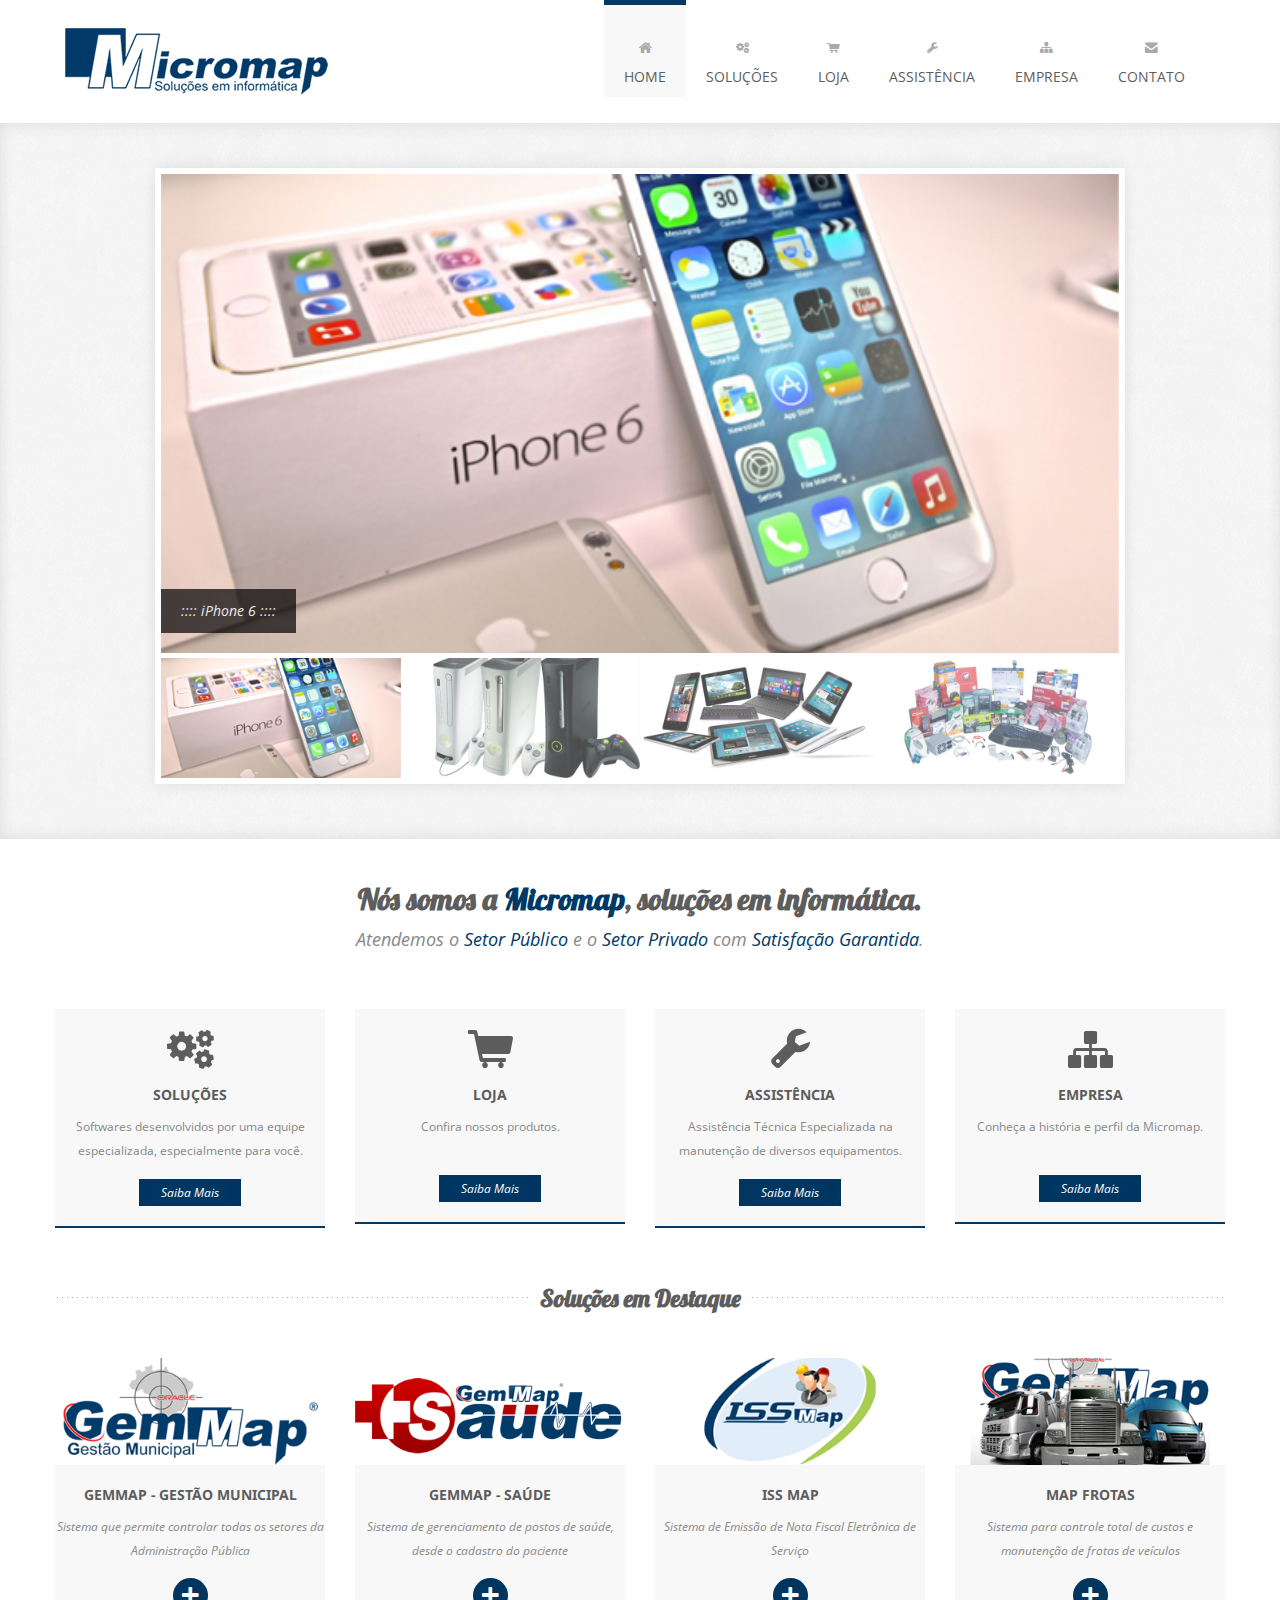
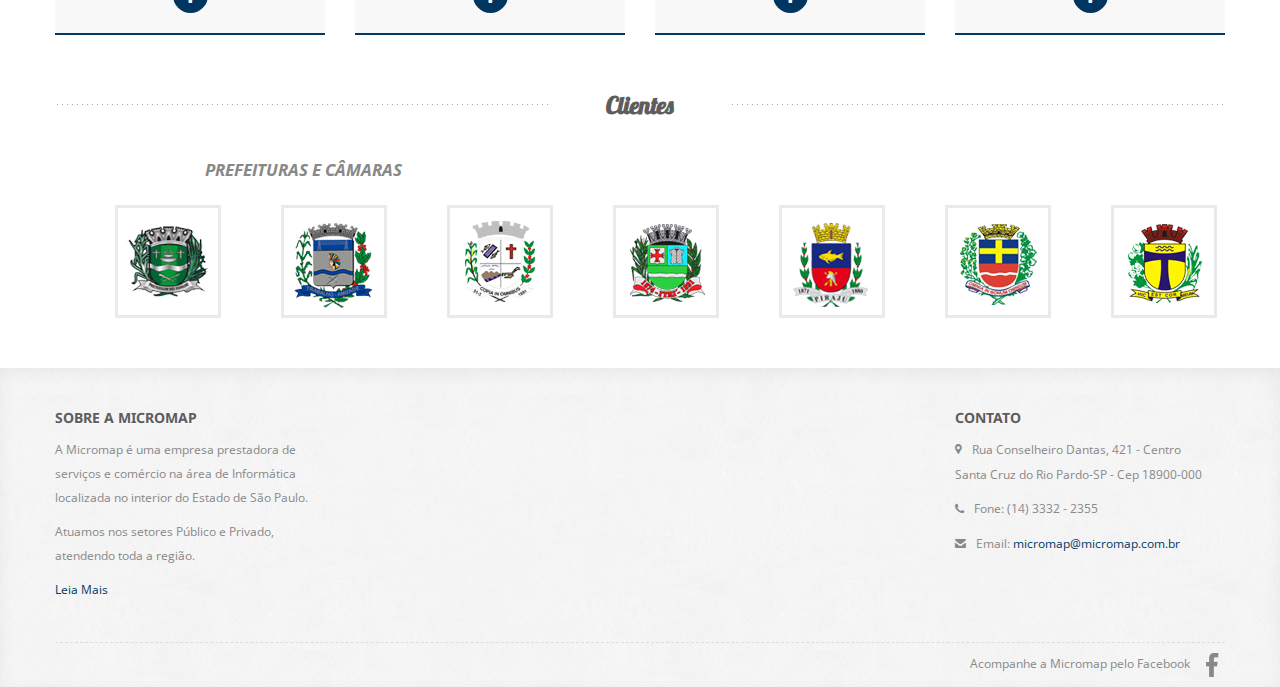
==== commit d0c7c7c2: "Alterações - index e solucoes" ====
--- a/Site/src/main/webapp/index.html
+++ b/Site/src/main/webapp/index.html
@@ -97,6 +97,10 @@
                                     <img src="assets/img/slider/03.jpg">
                                     <p class="flex-caption">:::: Computadores, Celulares e Tablets ::::</p>
                                 </li>
+                                <li data-thumb="assets/img/slider/04.jpg">
+                                    <img src="assets/img/slider/04.jpg">
+                                    <p class="flex-caption">:::: Acessórios para Informática ::::</p>
+                                </li>
                             </ul>
                         </div>
                     </div>
@@ -155,7 +159,7 @@
             </div>
             <div class="row">
                 <div class="work span3">
-                    <img src="assets/img/portfolio/work1.png" alt="">
+                    <img src="assets/img/portfolio/gemmap_adm.png" alt="">
                     <h4>GemMap - Gestão Municipal</h4>
                     <p>Sistema que permite controlar todas os setores da Administração Pública</p>
                     <div class="icon-awesome">
@@ -163,7 +167,7 @@
                     </div>
                 </div>
                 <div class="work span3">
-                    <img src="assets/img/portfolio/work2.png" alt="">
+                    <img src="assets/img/portfolio/gemmap_saude.png" alt="">
                     <h4>GemMap - Saúde</h4>
                     <p>Sistema de gerenciamento de postos de saúde, desde o cadastro do paciente</p>
                     <div class="icon-awesome">
@@ -171,7 +175,7 @@
                     </div>
                 </div>
                 <div class="work span3">
-                    <img src="assets/img/portfolio/work3.png" alt="">
+                    <img src="assets/img/portfolio/iss_map.png" alt="">
                     <h4>ISS Map</h4>
                     <p>Sistema de Emissão de Nota Fiscal Eletrônica de Serviço</p>
                     <div class="icon-awesome">
@@ -179,7 +183,7 @@
                     </div>
                 </div>
                 <div class="work span3">
-                    <img src="assets/img/portfolio/work4.png" alt="">
+                    <img src="assets/img/portfolio/map_frotas.png" alt="">
                     <h4>Map Frotas</h4>
                     <p>Sistema para controle total de custos e manutenção de frotas de veículos</p>
                     <div class="icon-awesome">
@@ -228,31 +232,23 @@
                         <p><a href="empresa.html">Leia Mais</a></p>
                     </div>
                     <div class="widget span3">
-                        <h4>Latest Tweets</h4>
-                        <div class="show-tweets"></div>
-                    </div>
-                    <div class="widget span3">
-                        <h4>Flickr Photos</h4>
-                        <ul class="flickr-feed"></ul>
-                    </div>
-                    <div class="widget span3">
-                        <h4>Contact Us</h4>
-                        <p><i class="icon-map-marker"></i> Address: Via Principe Amedeo 9, 10100, Torino, TO, Italy</p>
-                        <p><i class="icon-phone"></i> Phone: 0039 333 12 68 347</p>
-                        <p><i class="icon-user"></i> Skype: Andia_Agency</p>
-                        <p><i class="icon-envelope-alt"></i> Email: <a href="">contact@andia.co.uk</a></p>
+                    </div>
+                    <div class="widget span3">
+                    </div>
+                    <div class="widget span3">
+                        <h4>Contato</h4>
+                        <p><i class="icon-map-marker"></i> Rua Conselheiro Dantas, 421 - Centro <br>Santa Cruz do Rio Pardo-SP - Cep 18900-000 </p>
+                        <p><i class="icon-phone"></i> Fone: (14) 3332 - 2355 </p>
+                        <p><i class="icon-envelope-alt"></i> Email: <a href="">micromap@micromap.com.br</a></p>
                     </div>
                 </div>
                 <div class="footer-border"></div>
                 <div class="row">
                     <div class="copyright span4">
-                        <p>Copyright 2012 Andia - All rights reserved. Template by <a href="http://azmind.com">Azmind</a>.</p>
                     </div>
                     <div class="social span8">
-                        <a class="facebook" href=""></a>
-                        <a class="dribbble" href=""></a>
-                        <a class="twitter" href=""></a>
-                        <a class="pinterest" href=""></a>
+                    	Acompanhe a Micromap pelo Facebook
+                        <a class="facebook" href="https://pt-br.facebook.com/pages/Micromap/445294642188791"></a>
                     </div>
                 </div>
             </div>
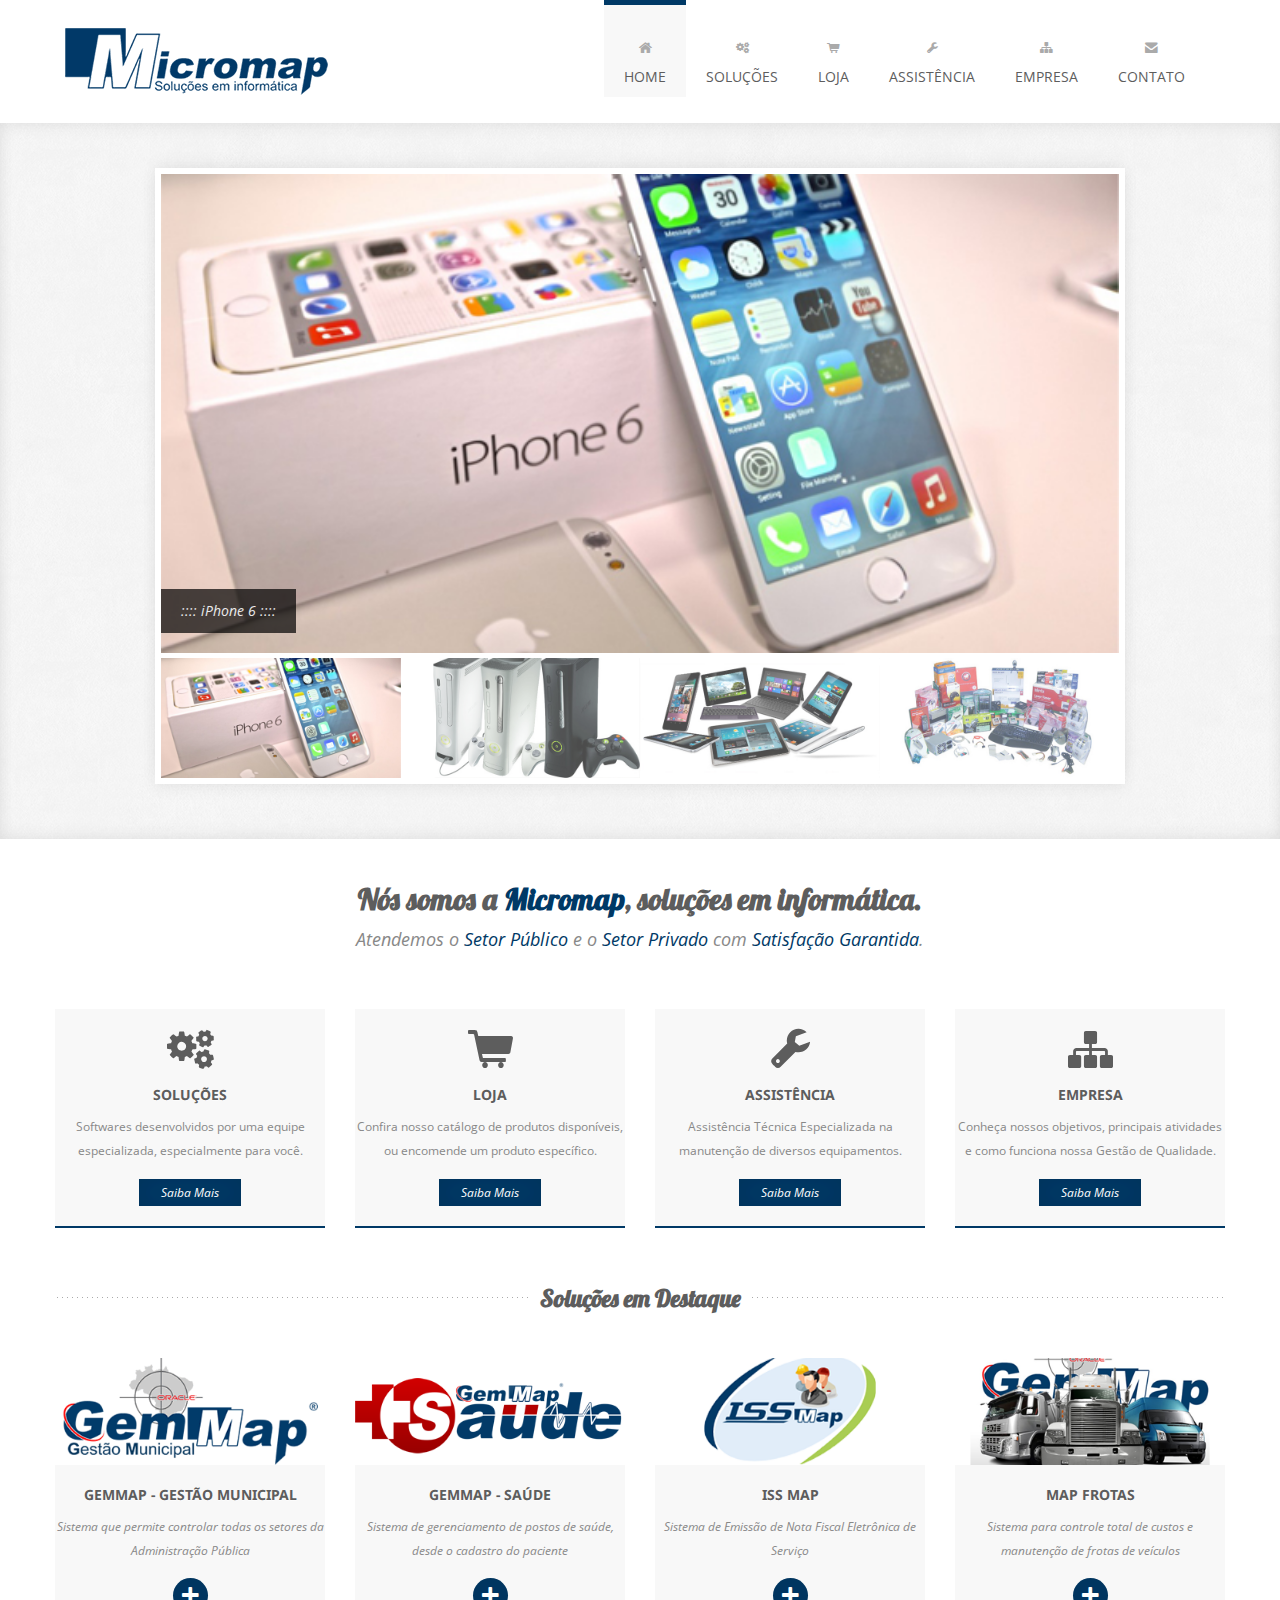
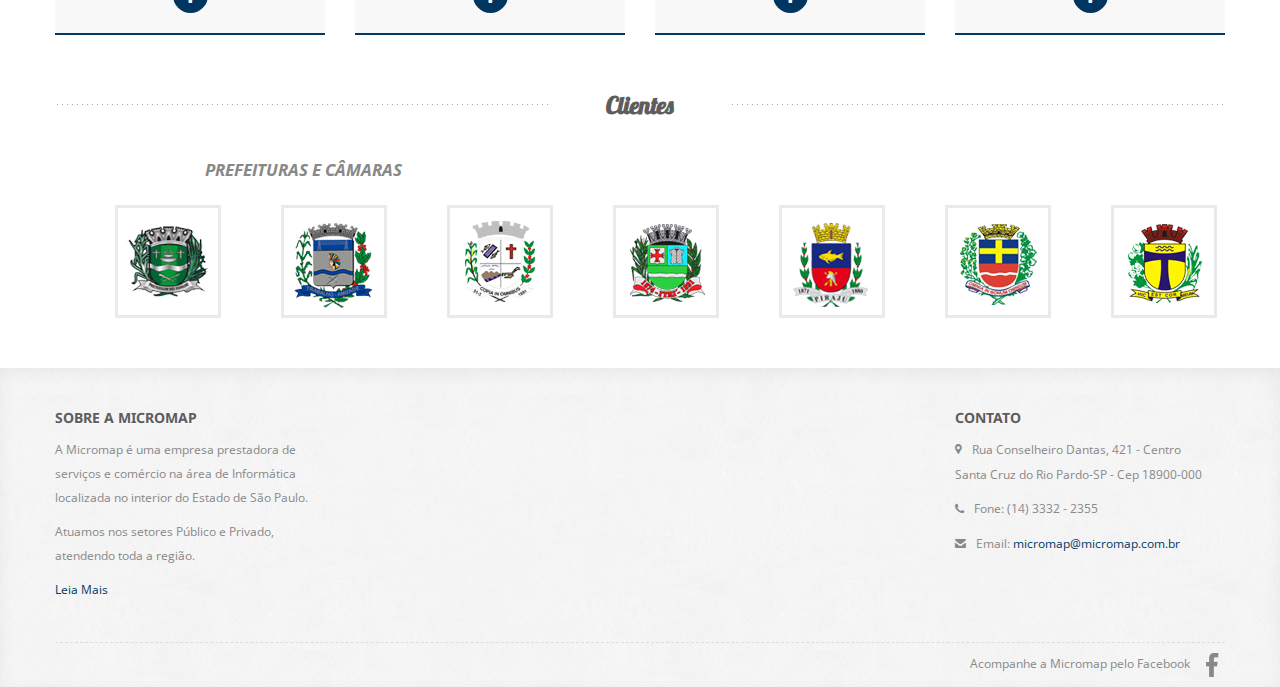
==== commit 62a75a47: "Alterações no index e solucoes" ====
--- a/Site/src/main/webapp/index.html
+++ b/Site/src/main/webapp/index.html
@@ -130,7 +130,7 @@
                         <i class="icon-shopping-cart"></i>
                     </div>
                     <h4>Loja</h4>
-                    <p>Confira nossos produtos.</p><br>
+                    <p>Confira nosso catálogo de produtos disponíveis, ou encomende um produto específico.</p>
                     <a href="#">Saiba Mais</a>
                 </div>
                 <div class="service span3">
@@ -146,7 +146,7 @@
                         <i class="icon-sitemap"></i>
                     </div>
                     <h4>Empresa</h4>
-                    <p>Conheça a história e perfil da Micromap.</p><br>
+                    <p>Conheça nossos objetivos, principais atividades e como funciona nossa Gestão de Qualidade.</p>
                     <a href="empresa.html">Saiba Mais</a>
                 </div>
             </div>
@@ -239,7 +239,7 @@
                         <h4>Contato</h4>
                         <p><i class="icon-map-marker"></i> Rua Conselheiro Dantas, 421 - Centro <br>Santa Cruz do Rio Pardo-SP - Cep 18900-000 </p>
                         <p><i class="icon-phone"></i> Fone: (14) 3332 - 2355 </p>
-                        <p><i class="icon-envelope-alt"></i> Email: <a href="">micromap@micromap.com.br</a></p>
+                        <p><i class="icon-envelope-alt"></i> Email: <a href="mailto:micromap@micromap.com.br">micromap@micromap.com.br</a></p>
                     </div>
                 </div>
                 <div class="footer-border"></div>
@@ -248,7 +248,7 @@
                     </div>
                     <div class="social span8">
                     	Acompanhe a Micromap pelo Facebook
-                        <a class="facebook" href="https://pt-br.facebook.com/pages/Micromap/445294642188791"></a>
+                        <a class="facebook" onclick="window.open('https://pt-br.facebook.com/pages/Micromap/445294642188791');"></a>
                     </div>
                 </div>
             </div>
